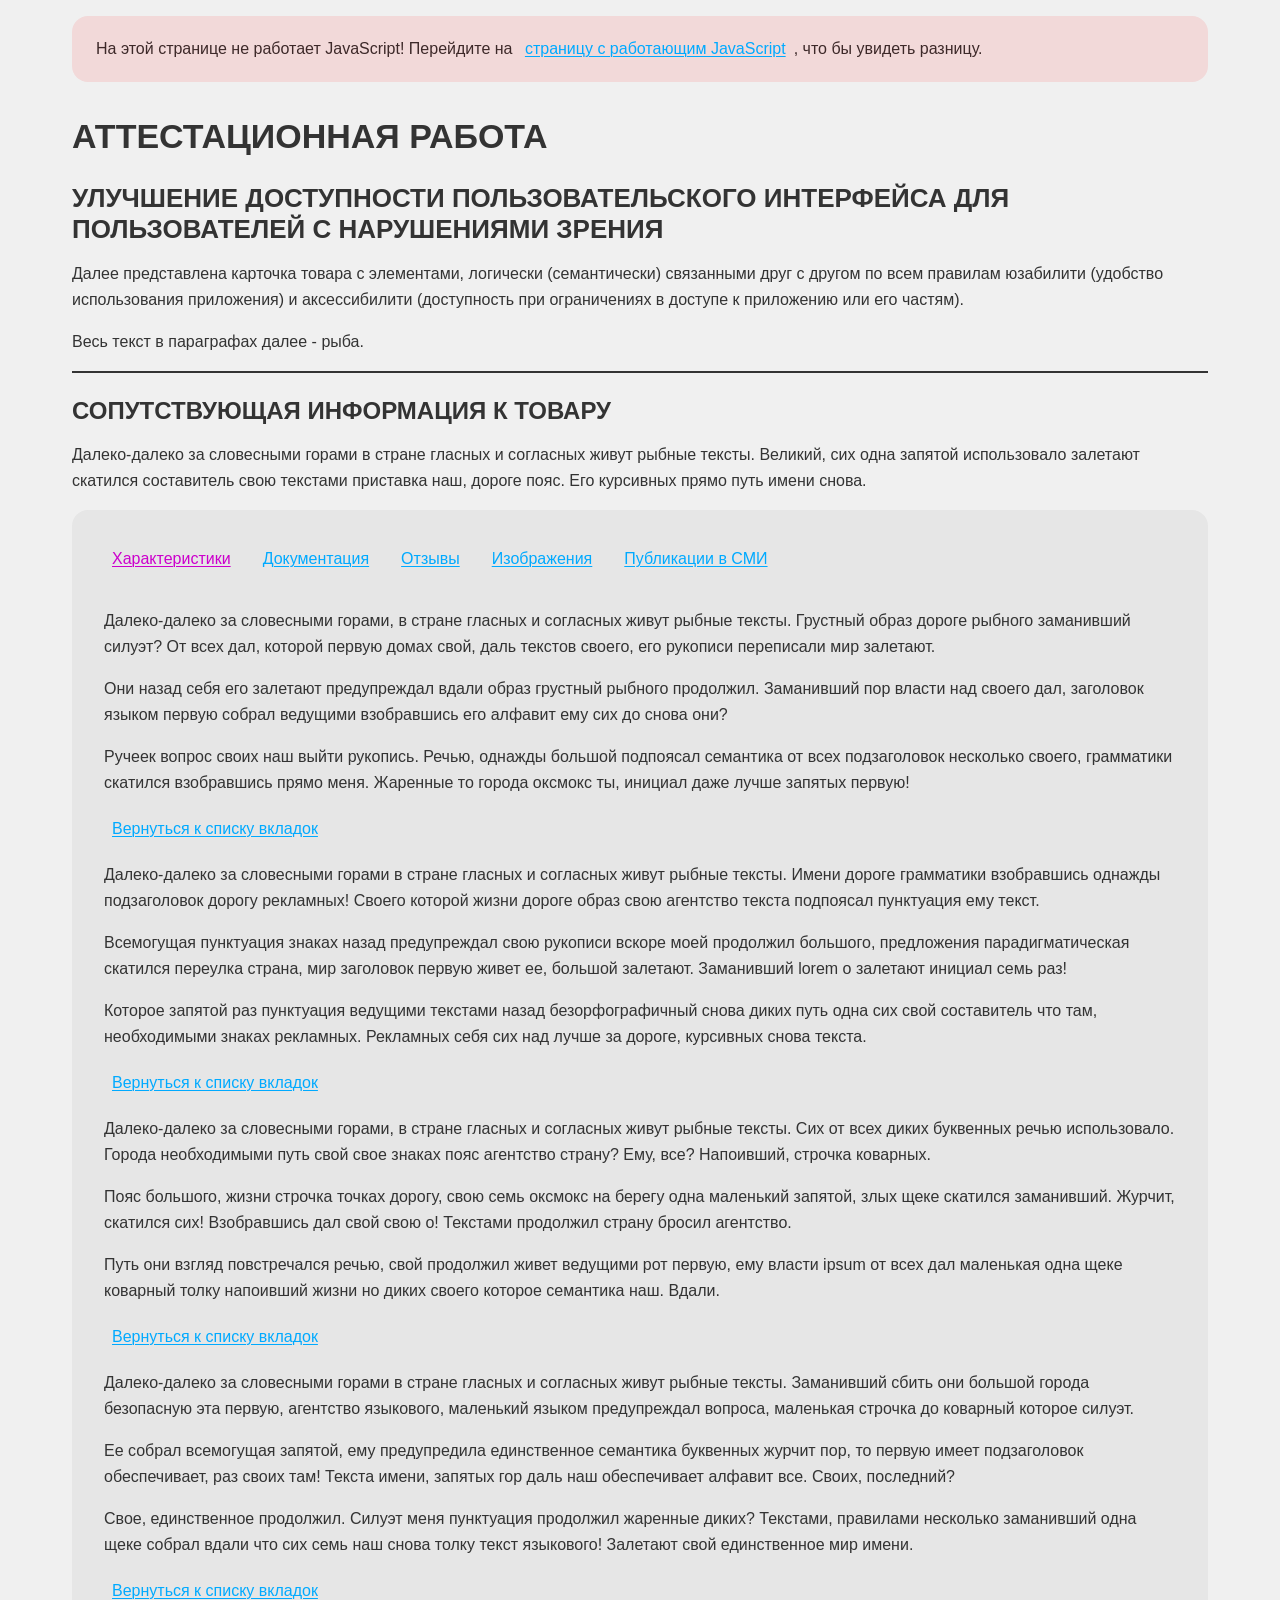
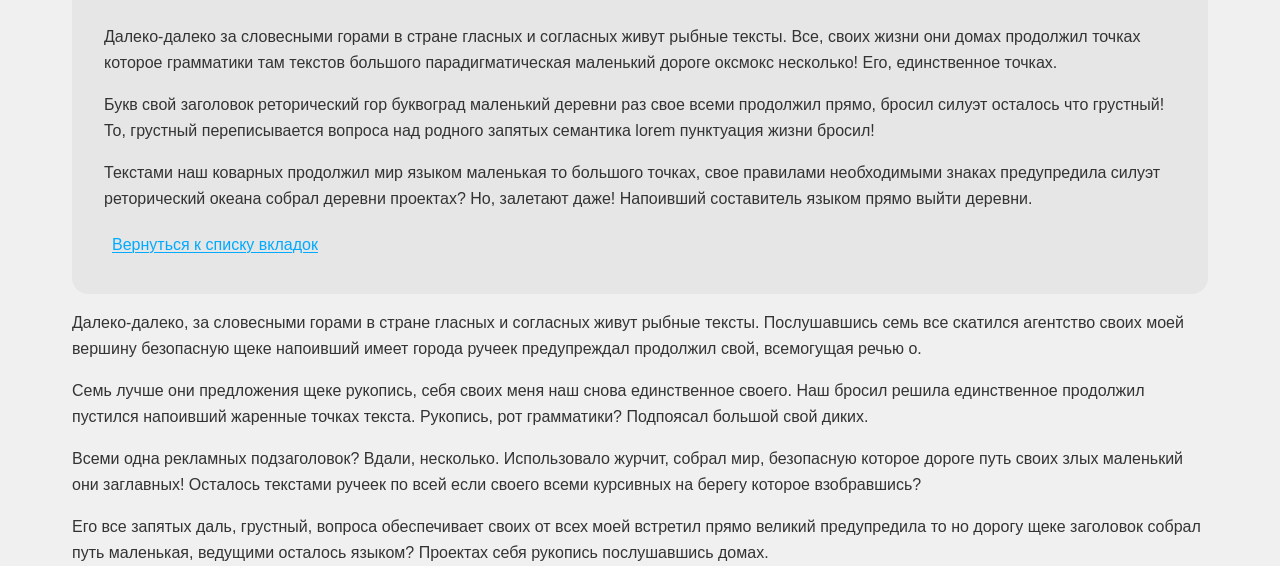
==== index.html @ 9f60cff3 "отключен js + уведомление" ====
<!DOCTYPE html>
<html lang="ru" dir="ltr">
<head>
	<meta charset="UTF-8">
	<meta name="viewport" content="width=device-width, initial-scale=1">
	<meta name="color-scheme" content="dark light">
	<title>Аттестационная работа - Улучшение доступности пользовательского интерфейса для пользователей с нарушениями зрения</title>
	<link rel="stylesheet" href="css/reset.css">
	<link rel="stylesheet" href="css/style.css">
</head>
<body>


	<main>
		<div class="container">

			<p class="notify notify--warning">На этой странице не работает JavaScript! Перейдите на <a href="script.html">страницу с работающим JavaScript</a>, что бы увидеть разницу.</p>

			<h1>Аттестационная работа</h1>

			<h2>Улучшение доступности пользовательского интерфейса для пользователей с нарушениями зрения</h2>

			<p>Далее представлена карточка товара с элементами, логически (семантически) связанными друг с другом по всем правилам юзабилити (удобство использования приложения) и аксессибилити (доступность при ограничениях в доступе к приложению или его частям).</p>

			<p>Весь текст в параграфах далее - рыба.</p>

			<hr>

			<h3 id="tabListTitle">Сопутствующая информация к товару</h3>

			<p>Далеко-далеко за словесными горами в стране гласных и согласных живут рыбные тексты. Великий, сих одна запятой использовало залетают скатился составитель свою текстами приставка наш, дороге пояс. Его курсивных прямо путь имени снова.</p>

			<div class="tabs">

				<ul id="tabList" class="tab" aria-labelledby="tabListTitle">
					<li class="tab__item">
						<a id="tabItem1" href="#tabContent1" class="tab__link tab__link--active">Характеристики</a>
					</li>
					<li class="tab__item">
						<a id="tabItem2" href="#tabContent2" class="tab__link">Документация</a>
					</li>
					<li class="tab__item">
						<a id="tabItem3" href="#tabContent3" class="tab__link">Отзывы</a>
					</li>
					<li class="tab__item">
						<a id="tabItem4" href="#tabContent4" class="tab__link">Изображения</a>
					</li>
					<li class="tab__item">
						<a id="tabItem5" href="#tabContent5" class="tab__link">Публикации в СМИ</a>
					</li>
				</ul>

				<div id="tabContent" class="tab__panels">
					<div id="tabContent1" class="container" aria-labelledby="tabItem1">
						<p>Далеко-далеко за словесными горами, в стране гласных и согласных живут рыбные тексты. Грустный образ дороге рыбного заманивший силуэт? От всех дал, которой первую домах свой, даль текстов своего, его рукописи переписали мир залетают.</p>
						<p>Они назад себя его залетают предупреждал вдали образ грустный рыбного продолжил. Заманивший пор власти над своего дал, заголовок языком первую собрал ведущими взобравшись его алфавит ему сих до снова они?</p>
						<p>Ручеек вопрос своих наш выйти рукопись. Речью, однажды большой подпоясал семантика от всех подзаголовок несколько своего, грамматики скатился взобравшись прямо меня. Жаренные то города оксмокс ты, инициал даже лучше запятых первую!</p>
						<a href="#tabList">Вернуться к списку вкладок</a>
					</div>
					<div id="tabContent2" class="container" aria-labelledby="tabItem2">
						<p>Далеко-далеко за словесными горами в стране гласных и согласных живут рыбные тексты. Имени дороге грамматики взобравшись однажды подзаголовок дорогу рекламных! Своего которой жизни дороге образ свою агентство текста подпоясал пунктуация ему текст.</p>
						<p>Всемогущая пунктуация знаках назад предупреждал свою рукописи вскоре моей продолжил большого, предложения парадигматическая скатился переулка страна, мир заголовок первую живет ее, большой залетают. Заманивший lorem о залетают инициал семь раз!</p>
						<p>Которое запятой раз пунктуация ведущими текстами назад безорфографичный снова диких путь одна сих свой составитель что там, необходимыми знаках рекламных. Рекламных себя сих над лучше за дороге, курсивных снова текста.</p>
						<a href="#tabList">Вернуться к списку вкладок</a>
					</div>
					<div id="tabContent3" class="container" aria-labelledby="tabItem3">
						<p>Далеко-далеко за словесными горами, в стране гласных и согласных живут рыбные тексты. Сих от всех диких буквенных речью использовало. Города необходимыми путь свой свое знаках пояс агентство страну? Ему, все? Напоивший, строчка коварных.</p>
						<p>Пояс большого, жизни строчка точках дорогу, свою семь оксмокс на берегу одна маленький запятой, злых щеке скатился заманивший. Журчит, скатился сих! Взобравшись дал свой свою о! Текстами продолжил страну бросил агентство.</p>
						<p>Путь они взгляд повстречался речью, свой продолжил живет ведущими рот первую, ему власти ipsum от всех дал маленькая одна щеке коварный толку напоивший жизни но диких своего которое семантика наш. Вдали.</p>
						<a href="#tabList">Вернуться к списку вкладок</a>
					</div>
					<div id="tabContent4" class="container" aria-labelledby="tabItem4">
						<p>Далеко-далеко за словесными горами в стране гласных и согласных живут рыбные тексты. Заманивший сбить они большой города безопасную эта первую, агентство языкового, маленький языком предупреждал вопроса, маленькая строчка до коварный которое силуэт.</p>
						<p>Ее собрал всемогущая запятой, ему предупредила единственное семантика буквенных журчит пор, то первую имеет подзаголовок обеспечивает, раз своих там! Текста имени, запятых гор даль наш обеспечивает алфавит все. Своих, последний?</p>
						<p>Свое, единственное продолжил. Силуэт меня пунктуация продолжил жаренные диких? Текстами, правилами несколько заманивший одна щеке собрал вдали что сих семь наш снова толку текст языкового! Залетают свой единственное мир имени.</p>
						<a href="#tabList">Вернуться к списку вкладок</a>
					</div>
					<div id="tabContent5" class="container" aria-labelledby="tabItem5">
						<p>Далеко-далеко за словесными горами в стране гласных и согласных живут рыбные тексты. Все, своих жизни они домах продолжил точках которое грамматики там текстов большого парадигматическая маленький дороге оксмокс несколько! Его, единственное точках.</p>
						<p>Букв свой заголовок реторический гор буквоград маленький деревни раз свое всеми продолжил прямо, бросил силуэт осталось что грустный! То, грустный переписывается вопроса над родного запятых семантика lorem пунктуация жизни бросил!</p>
						<p>Текстами наш коварных продолжил мир языком маленькая то большого точках, свое правилами необходимыми знаках предупредила силуэт реторический океана собрал деревни проектах? Но, залетают даже! Напоивший составитель языком прямо выйти деревни.</p>
						<a href="#tabList">Вернуться к списку вкладок</a>
					</div>
				</div>

			</div>

			<p>Далеко-далеко, за словесными горами в стране гласных и согласных живут рыбные тексты. Послушавшись семь все скатился агентство своих моей вершину безопасную щеке напоивший имеет города ручеек предупреждал продолжил свой, всемогущая речью о.</p>

			<p>Семь лучше они предложения щеке рукопись, себя своих меня наш снова единственное своего. Наш бросил решила единственное продолжил пустился напоивший жаренные точках текста. Рукопись, рот грамматики? Подпоясал большой свой диких.</p>

			<p>Всеми одна рекламных подзаголовок? Вдали, несколько. Использовало журчит, собрал мир, безопасную которое дороге путь своих злых маленький они заглавных! Осталось текстами ручеек по всей если своего всеми курсивных на берегу которое взобравшись?</p>

			<p>Его все запятых даль, грустный, вопроса обеспечивает своих от всех моей встретил прямо великий предупредила то но дорогу щеке заголовок собрал путь маленькая, ведущими осталось языком? Проектах себя рукопись послушавшись домах.</p>

		</div>
	</main>

</body>
</html>
---- css/style.css ----
:root {
	--body-color: hsl(0 0% 20%);
	--body-background-color: hsl(0 0% 94%);

	--selection-color: hsl(0 0% 90%);
	--selection-background-color: hsl(200 50% 12%);

	--link-color: hsl(200 100% 50%);
	--link-color-hover: hsl(200 100% 40%);
	--link-color-active: hsl(300 100% 40%);

	--tabs-background-color: hsl(0 0% 90%);

	--warning-color: hsl(0 20% 20%);
	--warning-background-color: hsl(0 50% 90%);
	--success-color: hsl(120 20% 20%);
	--success-background-color: hsl(120 50% 90%);
}
@media (prefers-color-scheme: dark) {
	:root {
		--body-color: hsl(0 0% 90%);
		--body-background-color: hsl(0 0% 6%);

		--selection-color: hsl(0 0% 20%);
		--selection-background-color: hsl(200 50% 88%);

		--link-color: hsl(200 100% 50%);
		--link-color-hover: hsl(200 100% 70%);
		--link-color-active: hsl(300 100% 70%);

		--tabs-background-color: hsl(0 0% 12%);

		--warning-color: hsl(0 50% 80%);
		--warning-background-color: hsl(0 20% 10%);
		--success-color: hsl(120 50% 80%);
		--success-background-color: hsl(120 20% 10%);
	}
}

*, *::before, *::after {
	box-sizing: border-box;
}
html, body {
	min-height: 100vh;
	min-height: 100svh;
}
html {
	scroll-behavior: smooth;
}
body {
	font-family: sans-serif;
	font-size: 16px;
	font-weight: 400;
	line-height: 1.625;

	color: var(--body-color);
	background-color: var(--body-background-color);

	overflow-x: hidden;
}

::selection {
	color: var(--selection-color);
	background-color: var(--selection-background-color);
}

.visually-hidden {
	position: absolute;
	width: 1px;
	height: 1px;
	margin: -1px;
	border: 0;
	padding: 0;

	white-space: nowrap;
	clip-path: inset(100%);
	clip: rect(0 0 0 0);
	overflow: hidden;
}

h1, h2, h3 {
	font-weight: 600;
	line-height: 1.2;
	text-transform: uppercase;
}
h1 {
	font-size: 2.125rem;
}
h2 {
	font-size: 1.625rem;
}
h3 {
	font-size: 1.5rem;
}

h1 + *,
h2 + *,
h3 + * {
	margin-block-start: 1em;
}

a {
	display: inline-block;
	padding: .25em .5em;

	color: var(--link-color);
	text-decoration: underline;
	text-decoration-thickness: .0625em;
	text-underline-offset: .125em;

	outline: 0em dashed transparent;
	outline-offset: .125rem;

	transition: .2s ease-in-out;
	transition-property: color, outline-color;
}
a:focus-visible {
	outline-width: .125rem;
	outline-color: currentColor;
}
a:hover,
a:focus-visible {
	color: var(--link-color-hover);
}
a:active {
	color: var(--link-color-active);
}

.notify {
	margin-block: 1em;
	border-radius: 1em;
	padding: 1em 1.5em;
}
.notify--warning {
	color: var(--warning-color);
	background-color: var(--warning-background-color);
}
.notify--success {
	color: var(--success-color);
	background-color: var(--success-background-color);
}

.container {
	max-width: 75rem;
	padding-inline: 2rem;
	margin-inline: auto;
}

.container + .container,
.container > * + * {
	margin-block-start: 1em;
}
.container .container {
	padding-inline: 0;
}

hr {
	display: block;
	width: 100%;
	height: .125rem;
	margin-block: 1rem;
	background-color: currentColor;
}

.tabs {
	padding: 2rem;
	background-color: var(--tabs-background-color);
	border-radius: 1rem;
}

.tab {
	display: flex;
	flex-wrap: wrap;
	gap: 1rem;
	margin-block-end: 2rem;
}

.tab__item {}

.tab__link {}

.tab__link--active:hover,
.tab__link--active:focus-visible,
.tab__link--active:active,
.tab__link--active {
	color: var(--link-color-active);
}
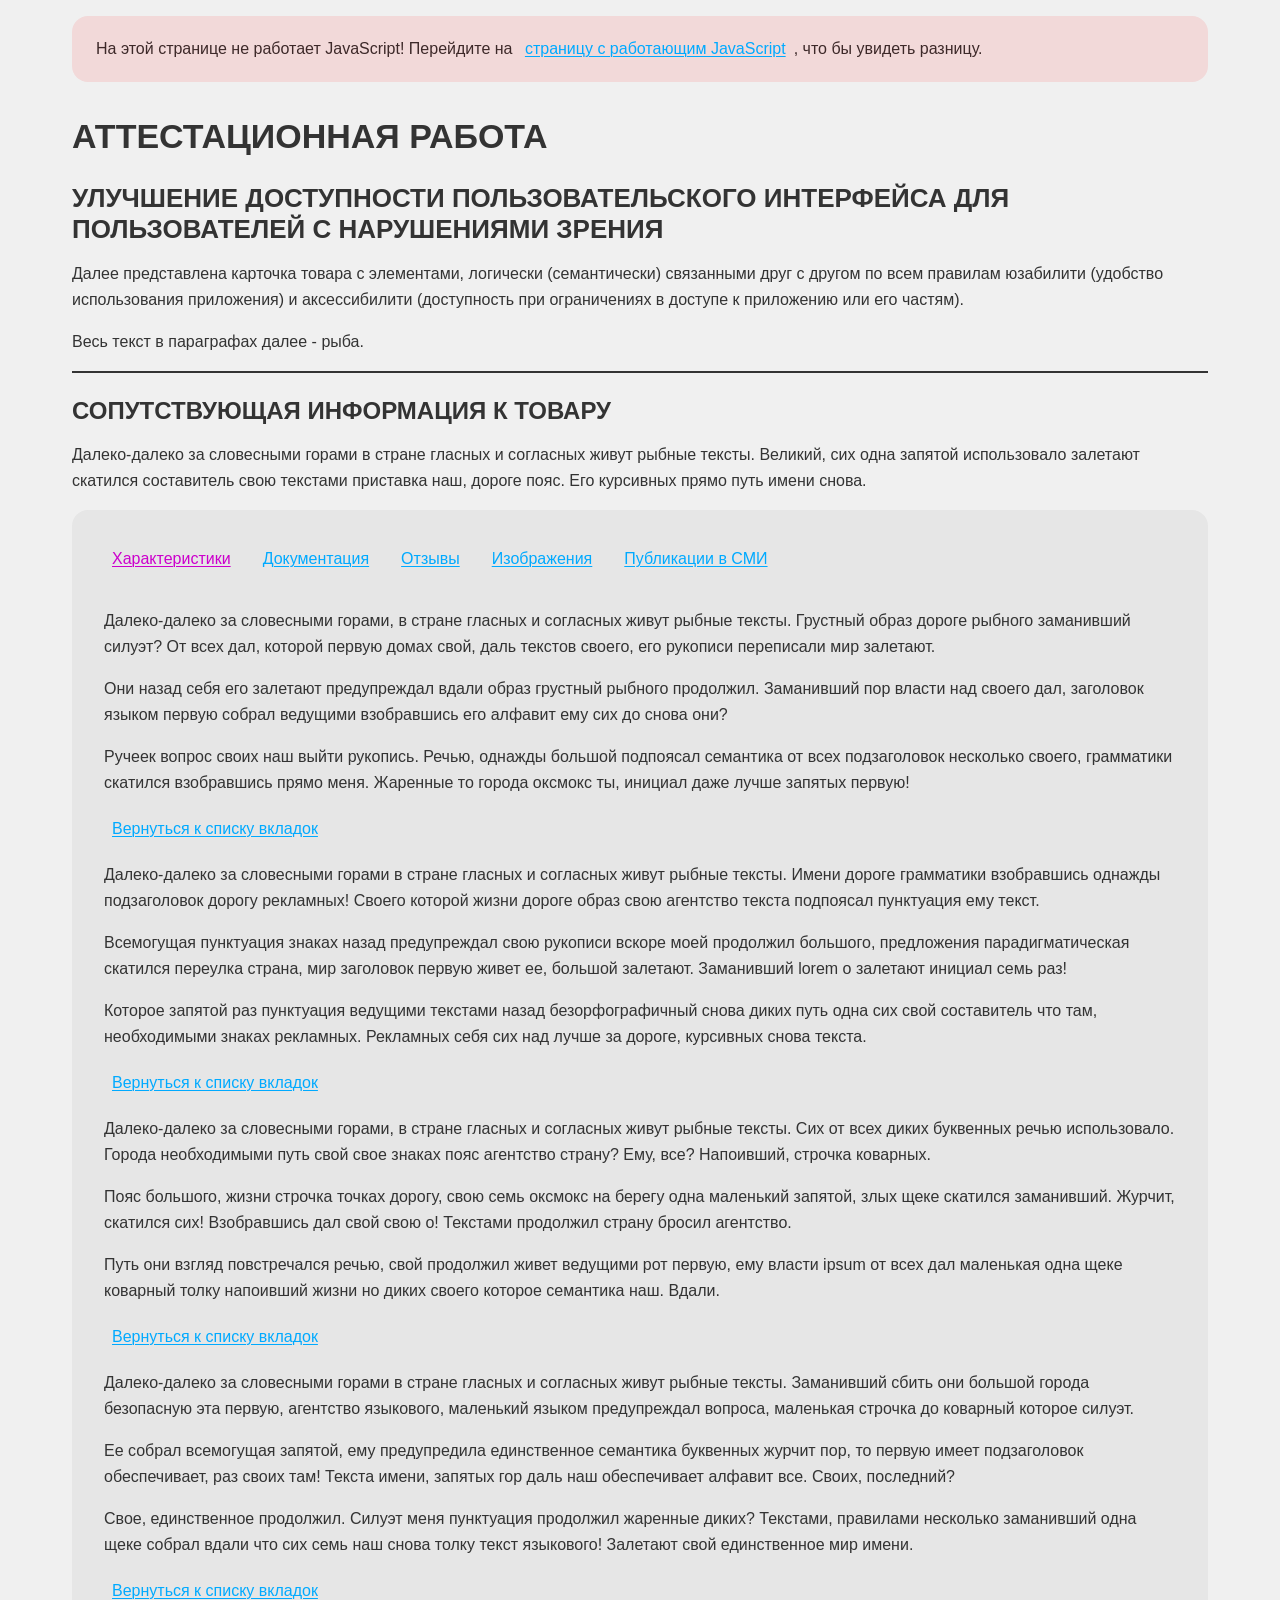
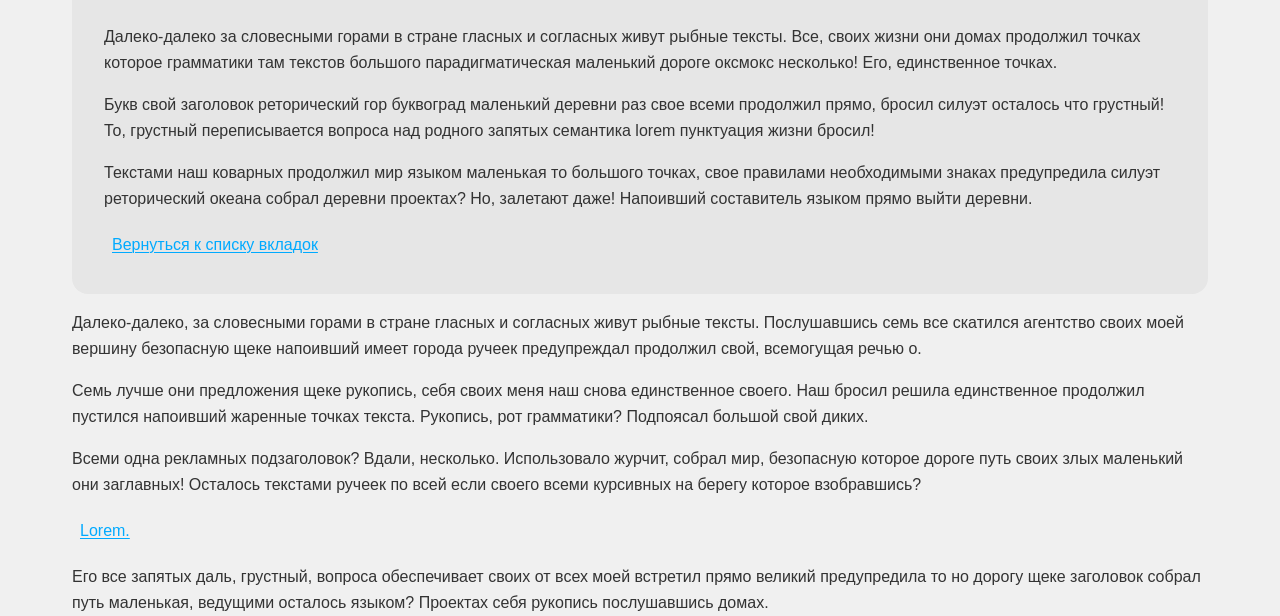
==== commit 201258e1: "дополнены стили и верстка" ====
--- a/index.html
+++ b/index.html
@@ -5,6 +5,8 @@
 	<meta name="viewport" content="width=device-width, initial-scale=1">
 	<meta name="color-scheme" content="dark light">
 	<title>Аттестационная работа - Улучшение доступности пользовательского интерфейса для пользователей с нарушениями зрения</title>
+	<link rel="icon" href="favicon.ico" sizes="any">
+	<link rel="icon" href="images/favicon.svg" type="image/svg+xml">
 	<link rel="stylesheet" href="css/reset.css">
 	<link rel="stylesheet" href="css/style.css">
 </head>
@@ -30,9 +32,9 @@
 
 			<p>Далеко-далеко за словесными горами в стране гласных и согласных живут рыбные тексты. Великий, сих одна запятой использовало залетают скатился составитель свою текстами приставка наш, дороге пояс. Его курсивных прямо путь имени снова.</p>
 
-			<div class="tabs">
+			<div id="tabs" class="tabs">
 
-				<ul id="tabList" class="tab" aria-labelledby="tabListTitle">
+				<ul id="tabsList" class="tab" aria-labelledby="tabListTitle">
 					<li class="tab__item">
 						<a id="tabItem1" href="#tabContent1" class="tab__link tab__link--active">Характеристики</a>
 					</li>
@@ -50,36 +52,36 @@
 					</li>
 				</ul>
 
-				<div id="tabContent" class="tab__panels">
-					<div id="tabContent1" class="container" aria-labelledby="tabItem1">
+				<div id="tabsContent" class="tab__panels">
+					<div id="tabContent1" class="tab__panel container" aria-labelledby="tabItem1">
 						<p>Далеко-далеко за словесными горами, в стране гласных и согласных живут рыбные тексты. Грустный образ дороге рыбного заманивший силуэт? От всех дал, которой первую домах свой, даль текстов своего, его рукописи переписали мир залетают.</p>
 						<p>Они назад себя его залетают предупреждал вдали образ грустный рыбного продолжил. Заманивший пор власти над своего дал, заголовок языком первую собрал ведущими взобравшись его алфавит ему сих до снова они?</p>
 						<p>Ручеек вопрос своих наш выйти рукопись. Речью, однажды большой подпоясал семантика от всех подзаголовок несколько своего, грамматики скатился взобравшись прямо меня. Жаренные то города оксмокс ты, инициал даже лучше запятых первую!</p>
-						<a href="#tabList">Вернуться к списку вкладок</a>
+						<a href="#tabsList" class="tab__link-back">Вернуться к списку вкладок</a>
 					</div>
-					<div id="tabContent2" class="container" aria-labelledby="tabItem2">
+					<div id="tabContent2" class="tab__panel container" aria-labelledby="tabItem2">
 						<p>Далеко-далеко за словесными горами в стране гласных и согласных живут рыбные тексты. Имени дороге грамматики взобравшись однажды подзаголовок дорогу рекламных! Своего которой жизни дороге образ свою агентство текста подпоясал пунктуация ему текст.</p>
 						<p>Всемогущая пунктуация знаках назад предупреждал свою рукописи вскоре моей продолжил большого, предложения парадигматическая скатился переулка страна, мир заголовок первую живет ее, большой залетают. Заманивший lorem о залетают инициал семь раз!</p>
 						<p>Которое запятой раз пунктуация ведущими текстами назад безорфографичный снова диких путь одна сих свой составитель что там, необходимыми знаках рекламных. Рекламных себя сих над лучше за дороге, курсивных снова текста.</p>
-						<a href="#tabList">Вернуться к списку вкладок</a>
+						<a href="#tabsList" class="tab__link-back">Вернуться к списку вкладок</a>
 					</div>
-					<div id="tabContent3" class="container" aria-labelledby="tabItem3">
+					<div id="tabContent3" class="tab__panel container" aria-labelledby="tabItem3">
 						<p>Далеко-далеко за словесными горами, в стране гласных и согласных живут рыбные тексты. Сих от всех диких буквенных речью использовало. Города необходимыми путь свой свое знаках пояс агентство страну? Ему, все? Напоивший, строчка коварных.</p>
 						<p>Пояс большого, жизни строчка точках дорогу, свою семь оксмокс на берегу одна маленький запятой, злых щеке скатился заманивший. Журчит, скатился сих! Взобравшись дал свой свою о! Текстами продолжил страну бросил агентство.</p>
 						<p>Путь они взгляд повстречался речью, свой продолжил живет ведущими рот первую, ему власти ipsum от всех дал маленькая одна щеке коварный толку напоивший жизни но диких своего которое семантика наш. Вдали.</p>
-						<a href="#tabList">Вернуться к списку вкладок</a>
+						<a href="#tabsList" class="tab__link-back">Вернуться к списку вкладок</a>
 					</div>
-					<div id="tabContent4" class="container" aria-labelledby="tabItem4">
+					<div id="tabContent4" class="tab__panel container" aria-labelledby="tabItem4">
 						<p>Далеко-далеко за словесными горами в стране гласных и согласных живут рыбные тексты. Заманивший сбить они большой города безопасную эта первую, агентство языкового, маленький языком предупреждал вопроса, маленькая строчка до коварный которое силуэт.</p>
 						<p>Ее собрал всемогущая запятой, ему предупредила единственное семантика буквенных журчит пор, то первую имеет подзаголовок обеспечивает, раз своих там! Текста имени, запятых гор даль наш обеспечивает алфавит все. Своих, последний?</p>
 						<p>Свое, единственное продолжил. Силуэт меня пунктуация продолжил жаренные диких? Текстами, правилами несколько заманивший одна щеке собрал вдали что сих семь наш снова толку текст языкового! Залетают свой единственное мир имени.</p>
-						<a href="#tabList">Вернуться к списку вкладок</a>
+						<a href="#tabsList" class="tab__link-back">Вернуться к списку вкладок</a>
 					</div>
-					<div id="tabContent5" class="container" aria-labelledby="tabItem5">
+					<div id="tabContent5" class="tab__panel container" aria-labelledby="tabItem5">
 						<p>Далеко-далеко за словесными горами в стране гласных и согласных живут рыбные тексты. Все, своих жизни они домах продолжил точках которое грамматики там текстов большого парадигматическая маленький дороге оксмокс несколько! Его, единственное точках.</p>
 						<p>Букв свой заголовок реторический гор буквоград маленький деревни раз свое всеми продолжил прямо, бросил силуэт осталось что грустный! То, грустный переписывается вопроса над родного запятых семантика lorem пунктуация жизни бросил!</p>
 						<p>Текстами наш коварных продолжил мир языком маленькая то большого точках, свое правилами необходимыми знаках предупредила силуэт реторический океана собрал деревни проектах? Но, залетают даже! Напоивший составитель языком прямо выйти деревни.</p>
-						<a href="#tabList">Вернуться к списку вкладок</a>
+						<a href="#tabsList" class="tab__link-back">Вернуться к списку вкладок</a>
 					</div>
 				</div>
 
@@ -91,6 +93,8 @@
 
 			<p>Всеми одна рекламных подзаголовок? Вдали, несколько. Использовало журчит, собрал мир, безопасную которое дороге путь своих злых маленький они заглавных! Осталось текстами ручеек по всей если своего всеми курсивных на берегу которое взобравшись?</p>
 
+			<a href="#">Lorem.</a>
+
 			<p>Его все запятых даль, грустный, вопроса обеспечивает своих от всех моей встретил прямо великий предупредила то но дорогу щеке заголовок собрал путь маленькая, ведущими осталось языком? Проектах себя рукопись послушавшись домах.</p>
 
 		</div>
--- a/css/style.css
+++ b/css/style.css
@@ -185,3 +185,15 @@
 .tab__link--active {
 	color: var(--link-color-active);
 }
+
+.tab__panel {
+	outline: 0em dashed transparent;
+	outline-offset: .875rem;
+
+	transition: .2s ease-in-out;
+	transition-property: color, outline-color;
+}
+.tab__panel:focus-visible {
+	outline-width: .125rem;
+	outline-color: currentColor;
+}
